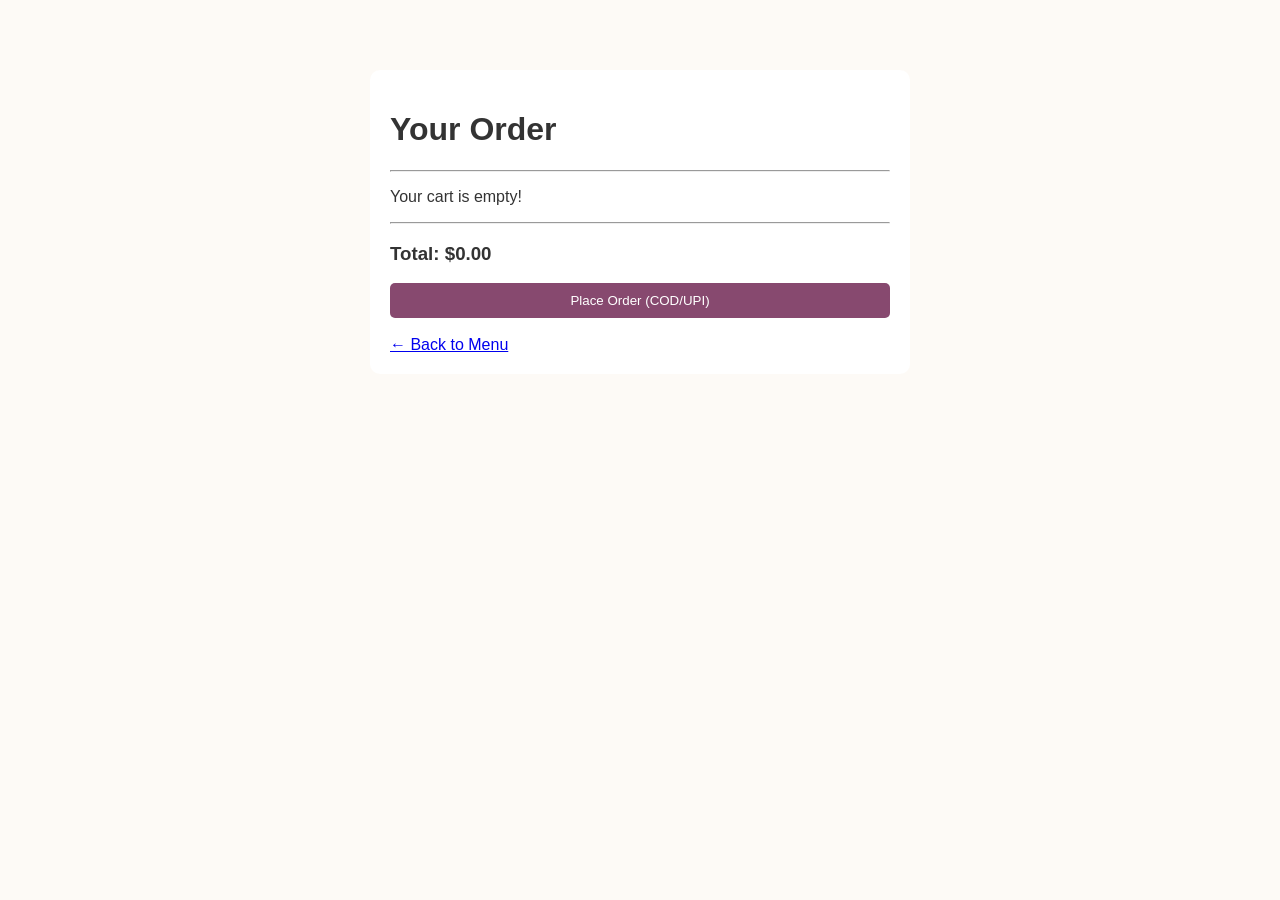
==== cart.html @ 938e0894 "Add files via upload" ====
<!DOCTYPE html>
<html>
<head>
    <title>Your Cart</title>
    <link rel="stylesheet" href="style.css">
</head>
<body>
    <div class="container">
        <div class="card" style="max-width: 500px; margin: 50px auto; padding: 20px; background: white; border-radius: 10px;">
            <h1>Your Order</h1>
            <hr>
            <div id="cart-list"></div> <!-- Items will appear here -->
            <hr>
            <h3>Total: $<span id="grand-total">0.00</span></h3>
            <button onclick="processOrder()" class="add-btn">Place Order (COD/UPI)</button>
            <br><br>
            <a href="index.html">← Back to Menu</a>
        </div>
    </div>

    <script>
        // 1. Load Data
        const cart = JSON.parse(localStorage.getItem("cart")) || [];
        const list = document.getElementById('cart-list');
        let total = 0;

        // 2. Show Data
        if (cart.length === 0) {
            list.innerHTML = "<p>Your cart is empty!</p>";
        } else {
            cart.forEach(item => {
                const subtotal = item.price * item.quantity;
                total += subtotal;
                list.innerHTML += `<p><strong>${item.name}</strong> x ${item.quantity} = $${subtotal.toFixed(2)}</p>`;
            });
        }
        document.getElementById('grand-total').innerText = total.toFixed(2);

        // 3. Move to Success Page
        function processOrder() {
            if (cart.length === 0) return alert("Cart is empty!");
            localStorage.setItem("lastOrderTotal", total.toFixed(2));
            localStorage.removeItem("cart"); // Empty the cart
            window.location.href = "order-success";
        }
    </script>
</body>
</html>
---- style.css ----
/* General Setup */
html { scroll-behavior: smooth; }
body { font-family: 'Segoe UI', sans-serif; margin: 0; background: #fdfaf6; color: #333; }
.container { padding: 20px 5%; }

/* Navbar */
.navbar {
    position: sticky; top: 0; background: #fff;
    display: flex; justify-content: space-between; align-items: center;
    padding: 15px 5%; box-shadow: 0 2px 10px rgba(0,0,0,0.1); z-index: 1000;
}
.logo { font-size: 1.5rem; font-weight: bold; color: #e8529d; }
.nav-links { list-style: none; display: flex; gap: 20px; }
.nav-links a { text-decoration: none; color: #8a5f7a; font-weight: 500; }

/* Search Bar */
.search-container input {
    padding: 8px 15px; border-radius: 20px; border: 1px solid #ddd; width: 200px;
}

/* Menu Grid */
h2 { border-bottom: 2px solid #ad5796; padding-bottom: 10px; margin-top: 40px; }
.grid {
    display: grid; grid-template-columns: repeat(auto-fit, minmax(200px, 1fr)); gap: 20px;
}
.menu-item {
    background: #fff; padding: 20px; border-radius: 12px;
    text-align: center; box-shadow: 0 4px 6px rgba(0,0,0,0.05);
}
.menu-item img { width: 100%; height: 150px; object-fit: cover; border-radius: 8px; }

/* Buttons */
.add-btn {
    background: #87496f; color: #fff; border: none;
    padding: 10px 15px; border-radius: 5px; cursor: pointer; width: 100%;
}
.add-btn:hover { background: #e45897; }
.cart-btn { background: #8a5073; color: #fff !important; padding: 10px 20px; border-radius: 25px; }

.hidden { display: none !important; }
.menu-item img {
    width: 100%;
    height: 180px;
    object-fit: cover;
    border-radius: 8px 8px 0 0; /* Rounds only the top corners */
    margin-bottom: 15px;
}
.menu-item img {
    width: 100%;
    height: 200px; /* This keeps them all uniform */
    object-fit: cover; /* This prevents stretching */
    border-radius: 8px;
}
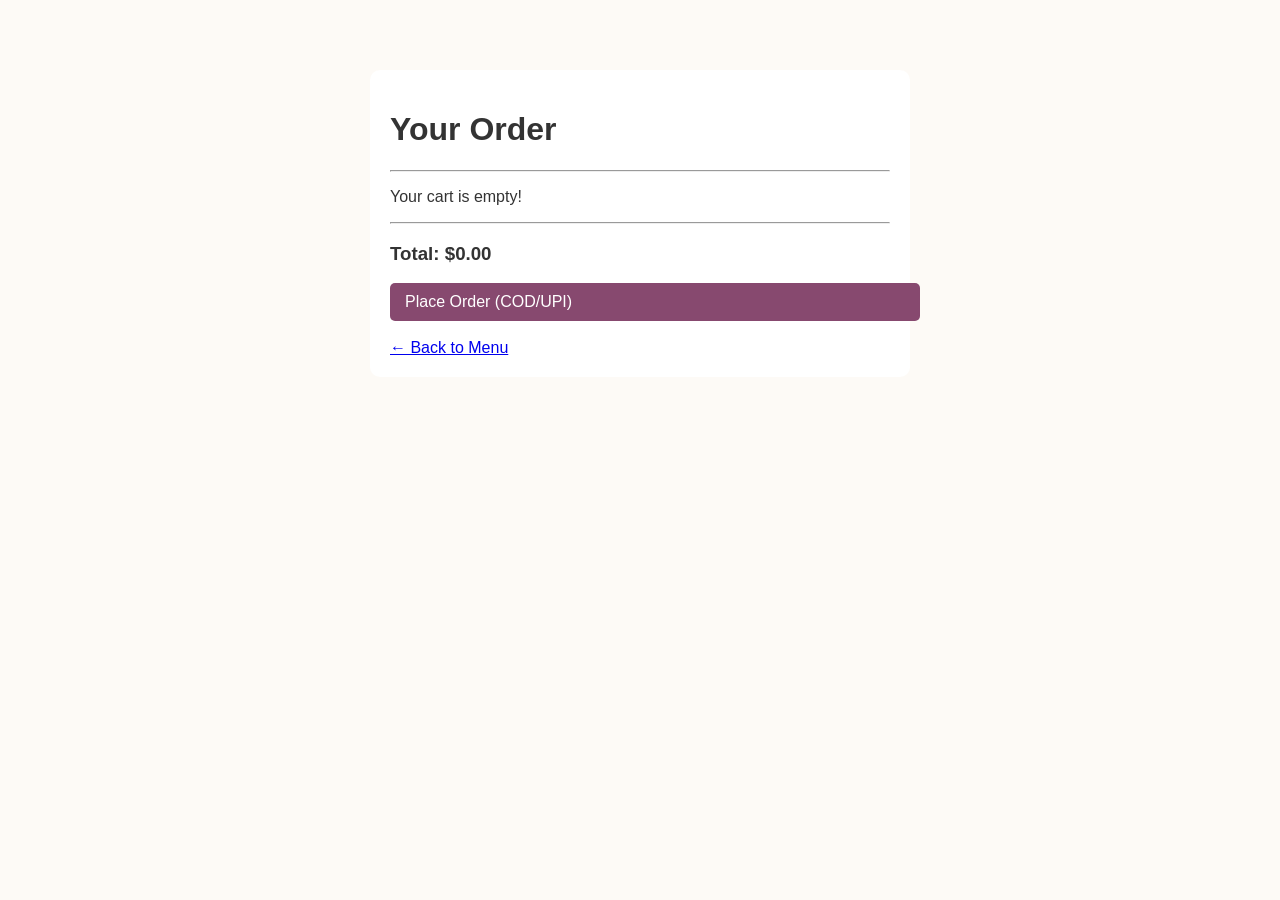
==== commit 2c3c2e11: "Fix order button link and update HTML structure" ====
--- a/cart.html
+++ b/cart.html
@@ -12,7 +12,7 @@
             <div id="cart-list"></div> <!-- Items will appear here -->
             <hr>
             <h3>Total: $<span id="grand-total">0.00</span></h3>
-            <button onclick="processOrder()" class="add-btn">Place Order (COD/UPI)</button>
+           <a href="ordersucess.html" class="add-btn" style="text-decoration: none; display: inline-block;">Place Order (COD/UPI)</a>
             <br><br>
             <a href="index.html">← Back to Menu</a>
         </div>
